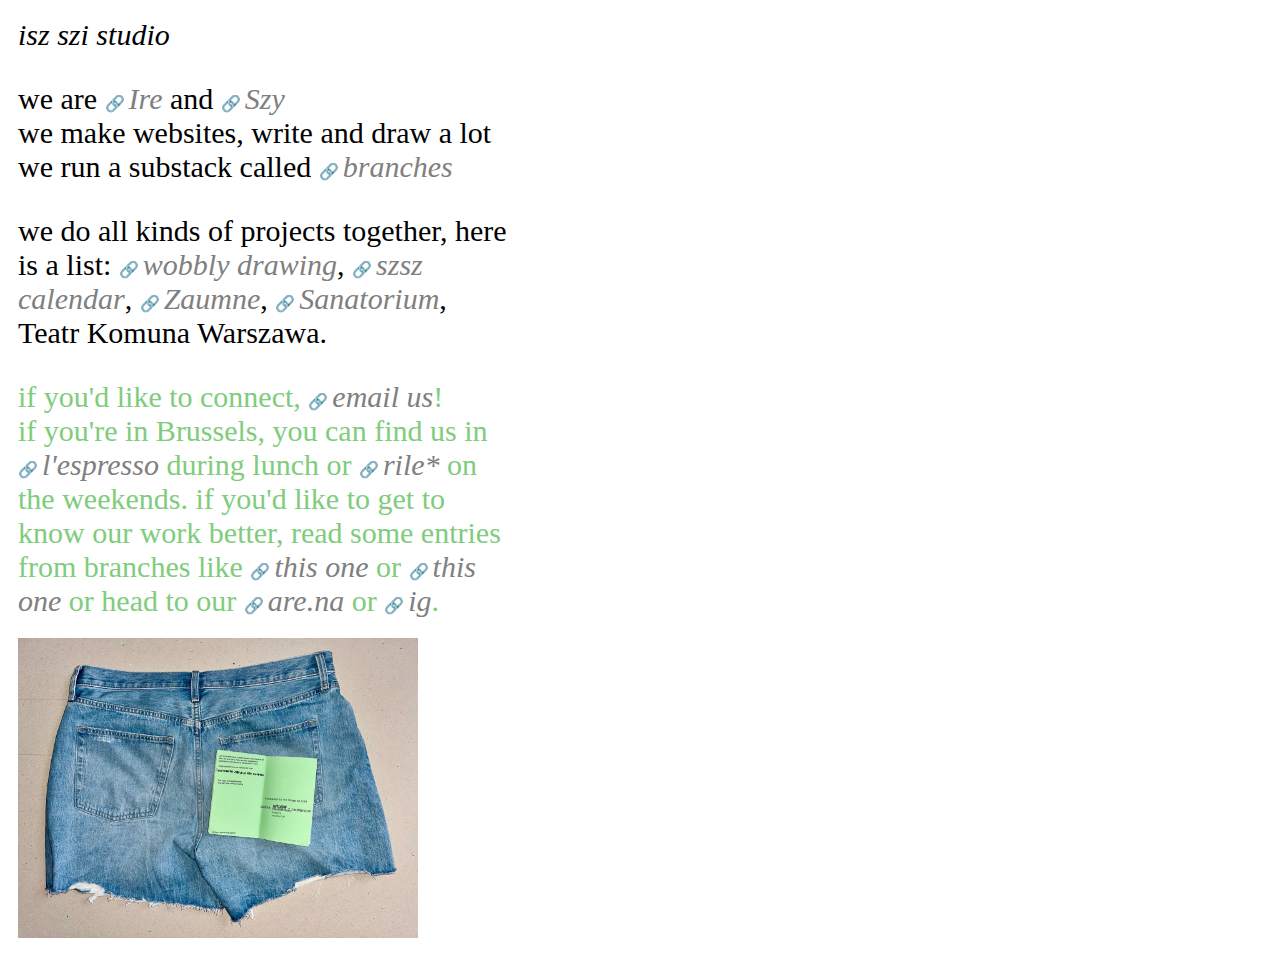
==== index.html @ e8b9071c "add favicon link" ====
<!DOCTYPE html>
<html>
  <head>
    <link rel="stylesheet" href="styles.css" />
    <meta charset="UTF-8" />
    <link rel="icon" type="image/x-icon" />

    <meta
      name="description"
      content="isz szi is an artist-run creative studio; we design publications, websites and visual identities we feed our projects with sensitivity we speak in concepts, code and written text we grind our teeth on edges, we value coastal atmosphere (think Perila)"
    />
    <meta name="viewport" content="width=device-width, initial-scale=1.0" />
    <title>isz szi studio 🕷️</title>
  </head>
  <body>
    <div class="about">
      <span class="studio">isz szi studio</span> <br />
      <p>
        we are
        <a href="https://irenkagebel.github.io/dropslow/" target="_blank"
          >Ire</a
        >
        and <a href="https://www.homeofeda.com/" target="_blank">Szy</a><br />
        we make websites, write and draw a lot<br />
        we run a substack called
        <a href="https://iszszistudio.substack.com/" target="_blank">branches</a
        ><br />
      </p>

      <!-- <br /> -->
      <p>
        we do all kinds of projects together, here is a list:
        <a href="https://iszszidaily.substack.com/" target="_blank"
          >wobbly drawing</a
        >,
        <a href="https://www.instagram.com/p/CocoHeqII1q/" target="_blank"
          >szsz calendar</a
        >, <a href="https://www.zaumne.com/" target="_blank">Zaumne</a>,
        <a href="https://www.instagram.com/p/CvepmI3otWU/" target="_blank"
          >Sanatorium</a
        >, Teatr Komuna Warszawa.
      </p>

      <span class="contact"
        >if you'd like to connect,
        <a href="mailto: iszszistudio@gmail.com">email us</a>!<br />
        if you're in Brussels, you can find us in
        <a href="https://maps.app.goo.gl/2bg23Dq73oWLk4vY6" target="_blank"
          >l'espresso</a
        >
        during lunch or
        <a href="https://www.rile.space/" target="_blank">rile*</a> on the
        weekends. if you'd like to get to know our work better, read some
        entries from branches like
        <a
          href="https://iszszistudio.substack.com/p/as-two-future-shocked-individuals"
          target="_blank"
          >this one</a
        >
        or
        <a
          href="https://iszszistudio.substack.com/p/stacks-of-books-stacks-of-thoughts"
          target="_blank"
          >this one</a
        >
        or head to our
        <a
          href="https://www.are.na/isz-szi/our-work-xht0o2uyjjg"
          target="_blank"
          >are.na</a
        >
        or
        <a href="https://www.instagram.com/isz_szi_studio/" target="_blank"
          >ig</a
        >.</span
      >

      <!-- <img src="img/humantrees.jpeg" alt="jeans" class="" /> -->
      <img src="img/ jeans.jpeg" alt="jeans" class="" />
    </div>

    <!-- <div class="train">
      <textarea title="freestyle" placeholder="" class="longer"> </textarea
      ><textarea title="freestyle" placeholder="" class="short"></textarea
      ><textarea title="freestyle" placeholder="" class="short"></textarea
      ><textarea title="freestyle" placeholder="" class="short"></textarea
      ><textarea title="freestyle" placeholder="" class="short"></textarea
      ><textarea title="freestyle" placeholder="" class="short"></textarea>
      <textarea title="freestyle" placeholder="" class="short"></textarea
      ><textarea title="freestyle" placeholder="" class="short"></textarea
      ><textarea title="freestyle" placeholder="" class="short"></textarea
      ><textarea title="freestyle" placeholder="" class="short"></textarea
      ><textarea title="freestyle" placeholder="" class="longer"> </textarea
      ><textarea title="freestyle" placeholder="" class="short"></textarea
      ><textarea title="freestyle" placeholder="" class="short"></textarea
      ><textarea title="freestyle" placeholder="" class="short"></textarea
      ><textarea title="freestyle" placeholder="" class="short"></textarea
      ><textarea title="freestyle" placeholder="" class="short"></textarea
      ><textarea title="freestyle" placeholder="" class="short"></textarea
      ><textarea title="freestyle" placeholder="" class="short"></textarea
      ><textarea title="freestyle" placeholder="" class="short"></textarea
      ><textarea title="freestyle" placeholder="" class="short"></textarea
      ><textarea title="freestyle" placeholder="" class="short"></textarea
      ><textarea title="freestyle" placeholder="" class="longer"> </textarea
      ><textarea title="freestyle" placeholder="" class="short"></textarea
      ><textarea title="freestyle" placeholder="" class="short"></textarea
      ><textarea title="freestyle" placeholder="" class="short"></textarea
      ><textarea title="freestyle" placeholder="" class="short"></textarea
      ><textarea title="freestyle" placeholder="" class="short"></textarea
      ><textarea title="freestyle" placeholder="" class="short"></textarea
      ><textarea title="freestyle" placeholder="" class="short"></textarea
      ><textarea title="freestyle" placeholder="" class="short"></textarea
      ><textarea title="freestyle" placeholder="" class="short"></textarea
      ><textarea title="freestyle" placeholder="" class="short"></textarea>
      <textarea title="freestyle" placeholder="" class="longer"> </textarea
      ><textarea title="freestyle" placeholder="" class="short"></textarea
      ><textarea title="freestyle" placeholder="" class="short"></textarea
      ><textarea title="freestyle" placeholder="" class="short"></textarea
      ><textarea title="freestyle" placeholder="" class="short"></textarea
      ><textarea title="freestyle" placeholder="" class="short"></textarea
      ><textarea title="freestyle" placeholder="" class="short"></textarea
      ><textarea title="freestyle" placeholder="" class="short"></textarea
      ><textarea title="freestyle" placeholder="" class="short"></textarea
      ><textarea title="freestyle" placeholder="" class="short"></textarea
      ><textarea title="freestyle" placeholder="" class="short"></textarea
      ><textarea title="freestyle" placeholder="" class="longer"> </textarea>
    </div> -->
  </body>
</html>
---- styles.css ----
.about {
    max-width: 492px;
    margin: 10px;
    
    /* padding: 5px; */
    /* background-color: blanchedalmond; */
}
img {
    display: block;
    /* margin-left: auto;
    margin-right: auto; */
    max-width: 400px;
    height: fit-content;
    padding-top: 20px;
    padding-bottom: 20px;
   
    /* padding: 40px; */
}
.studio {
    font-style: italic;
}
body {
    display: flex;
    font-family: 'Times New Roman', Times, serif;
    font-size: 30px;
    background-color: hsla(0, 0%, 100%, 0.489);

    /* flex-direction: column-reverse; */
   
   
}
span.contact {
    color: hwb(118 49% 20%);

}
@media only screen and (max-width: 600px) {
    body {
      /* background-color: lightblue; */
      /* flex-direction: column-reverse; */
      flex-direction: column;
      
    }
    .train{
        margin-top: 30px;
    }
  }

.train {
    width: 190px;
    /* align-self: flex-end    ; */
    margin-left: 100px;
    margin-top: 10px;

}

.short {
    width: 10px;
}
.longer {
    width: 190px;
}

a {
    color: gray;
    text-decoration: none;
    /* font-family: Arial, Helvetica, sans-serif; */
    /* font-size: 40px; */
    font-style: italic;
}

a:before {
    /* font-family: Arial, Helvetica, sans-serif; */
    font-style: normal;
    font-size: 16px;
    content: '🔗 '
}
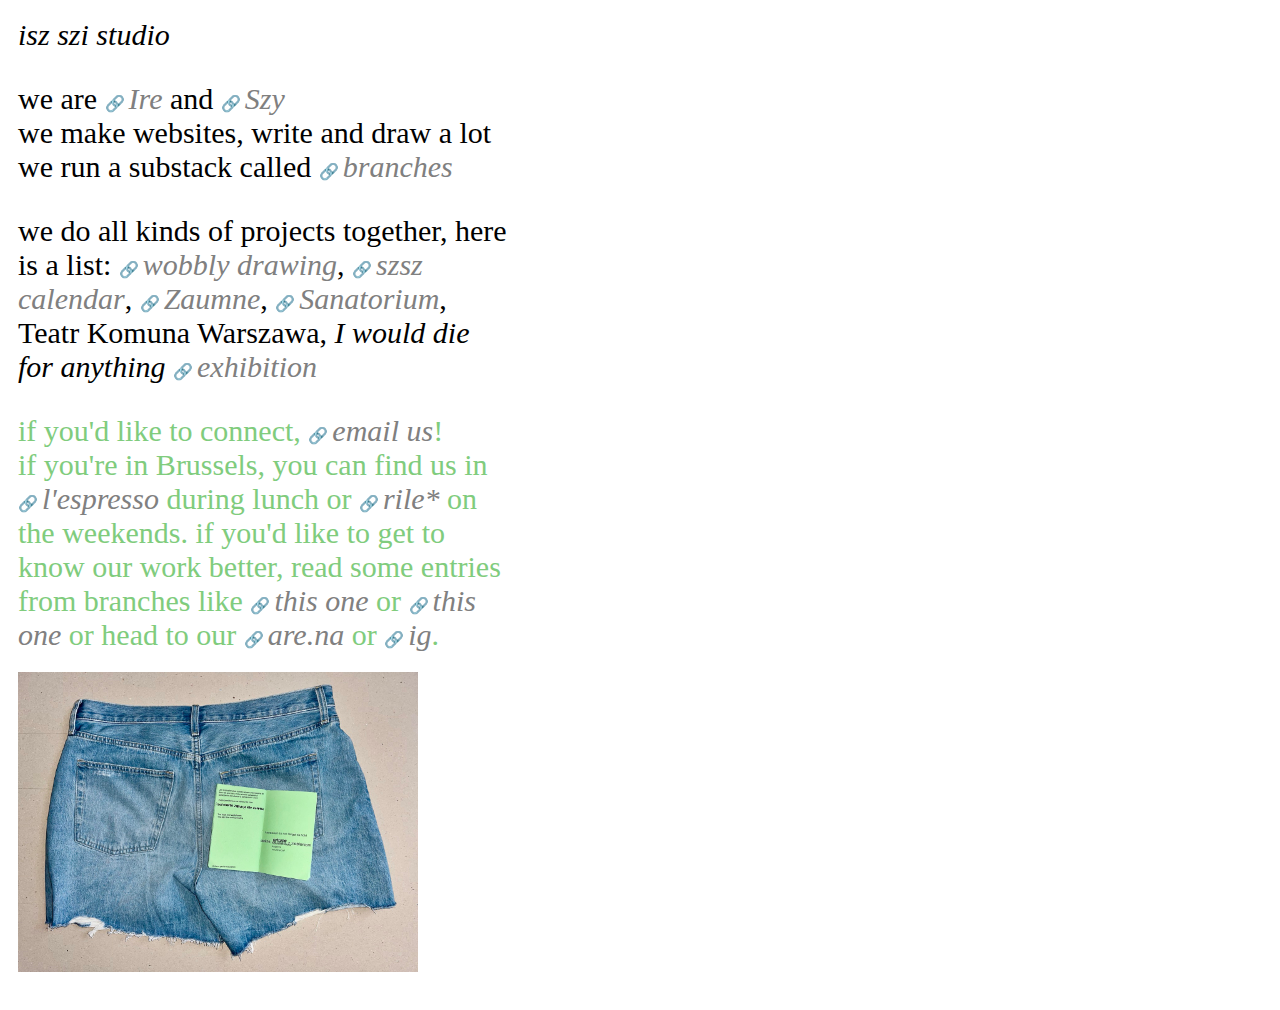
==== commit 7367571b: "Iwoulddieforanythign show info added" ====
--- a/index.html
+++ b/index.html
@@ -1,4 +1,4 @@
-<!DOCTYPE html>
+<!doctype html>
 <html>
   <head>
     <link rel="stylesheet" href="styles.css" />
@@ -11,6 +11,7 @@
     />
     <meta name="viewport" content="width=device-width, initial-scale=1.0" />
     <title>isz szi studio 🕷️</title>
+    <link rel="icon" type="image/x-icon" href="/img/favicon.ico" />
   </head>
   <body>
     <div class="about">
@@ -38,7 +39,9 @@
         >, <a href="https://www.zaumne.com/" target="_blank">Zaumne</a>,
         <a href="https://www.instagram.com/p/CvepmI3otWU/" target="_blank"
           >Sanatorium</a
-        >, Teatr Komuna Warszawa.
+        >, Teatr Komuna Warszawa,
+         <em>I would die for anything</em>   <a href="https://iszszistudio.com/black-earth-drawings" target="_blank">exhibition</a>
+        </a>
       </p>
 
       <span class="contact"
@@ -76,7 +79,7 @@
       >
 
       <!-- <img src="img/humantrees.jpeg" alt="jeans" class="" /> -->
-      <img src="img/ jeans.jpeg" alt="jeans" class="" />
+      <img src="img/ jeans.jpeg" alt="jeans" width="400" />
     </div>
 
     <!-- <div class="train">
--- a/styles.css
+++ b/styles.css
@@ -1,78 +1,70 @@
+.about {
+  max-width: 492px;
+  margin: 10px;
 
-.about {
-    max-width: 492px;
-    margin: 10px;
-    
-    /* padding: 5px; */
-    /* background-color: blanchedalmond; */
+  /* padding: 5px; */
+  /* background-color: blanchedalmond; */
 }
 img {
-    display: block;
-    /* margin-left: auto;
-    margin-right: auto; */
-    max-width: 400px;
-    height: fit-content;
-    padding-top: 20px;
-    padding-bottom: 20px;
-   
-    /* padding: 40px; */
+  display: block;
+  width: 400px;
+  max-width: 100%;
+  height: intrinsic;
+  padding-top: 20px;
+  padding-bottom: 20px;
+
+  /* padding: 40px; */
 }
 .studio {
-    font-style: italic;
+  font-style: italic;
 }
 body {
-    display: flex;
-    font-family: 'Times New Roman', Times, serif;
-    font-size: 30px;
-    background-color: hsla(0, 0%, 100%, 0.489);
-
-    /* flex-direction: column-reverse; */
-   
-   
+  display: flex;
+  align-items: flex-start;
+  font-family: "Times New Roman", Times, serif;
+  font-size: 30px;
+  background-color: hsla(0, 0%, 100%, 0.489);
 }
 span.contact {
-    color: hwb(118 49% 20%);
-
+  color: hwb(118 49% 20%);
 }
 @media only screen and (max-width: 600px) {
-    body {
-      /* background-color: lightblue; */
-      /* flex-direction: column-reverse; */
-      flex-direction: column;
-      
-    }
-    .train{
+  body {
+    /* background-color: lightblue; */
+    /* flex-direction: column-reverse; */
+    flex-direction: column;
+  }
+  /* .train{
         margin-top: 30px;
-    }
-  }
+    } */
+}
 
-.train {
+/* .train {
     width: 190px;
     /* align-self: flex-end    ; */
-    margin-left: 100px;
+/* margin-left: 100px;
     margin-top: 10px;
 
-}
+} */
 
 .short {
-    width: 10px;
+  width: 10px;
 }
 .longer {
-    width: 190px;
+  width: 190px;
 }
 
 a {
-    color: gray;
-    text-decoration: none;
-    /* font-family: Arial, Helvetica, sans-serif; */
-    /* font-size: 40px; */
-    font-style: italic;
+  color: gray;
+  text-decoration: none;
+  /* font-family: Arial, Helvetica, sans-serif; */
+  /* font-size: 40px; */
+  font-style: italic;
 }
 
 a:before {
-    /* font-family: Arial, Helvetica, sans-serif; */
-    font-style: normal;
-    font-size: 16px;
-    content: '🔗 '
+  /* font-family: Arial, Helvetica, sans-serif; */
+  font-style: normal;
+  font-size: 16px;
+  content: "🔗 ";
 }
-
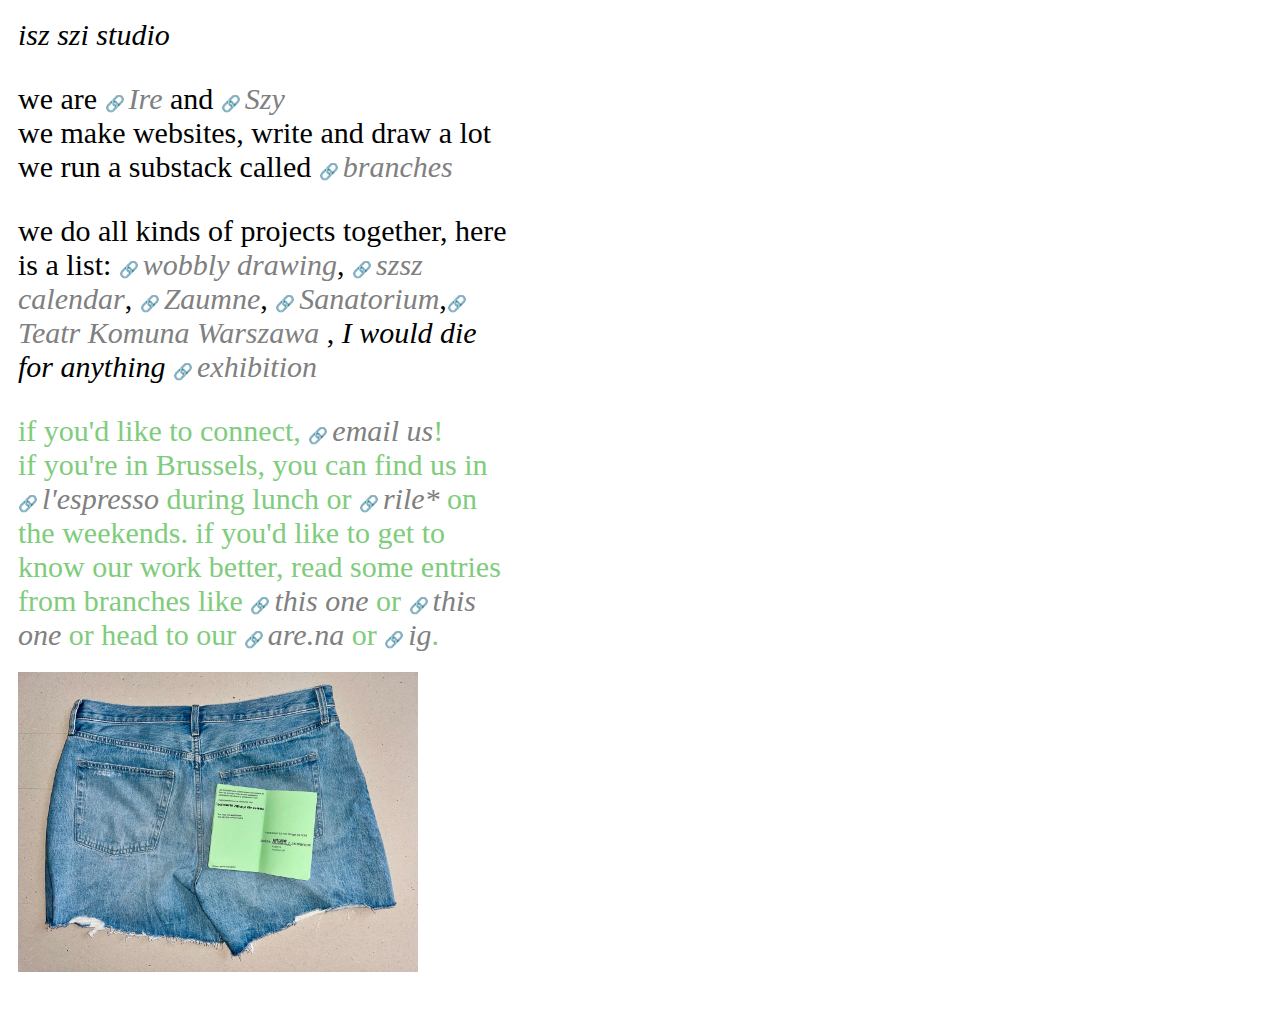
==== commit 2215c6df: "updated szy website, komuna link" ====
--- a/index.html
+++ b/index.html
@@ -21,7 +21,7 @@
         <a href="https://irenkagebel.github.io/dropslow/" target="_blank"
           >Ire</a
         >
-        and <a href="https://www.homeofeda.com/" target="_blank">Szy</a><br />
+        and <a href="https://www.szymonhernik.com/" target="_blank">Szy</a><br />
         we make websites, write and draw a lot<br />
         we run a substack called
         <a href="https://iszszistudio.substack.com/" target="_blank">branches</a
@@ -39,7 +39,7 @@
         >, <a href="https://www.zaumne.com/" target="_blank">Zaumne</a>,
         <a href="https://www.instagram.com/p/CvepmI3otWU/" target="_blank"
           >Sanatorium</a
-        >, Teatr Komuna Warszawa,
+        >,<a href="https://komuna.warszawa.pl/" target="_blank">Teatr Komuna Warszawa </a>,
          <em>I would die for anything</em>   <a href="https://iszszistudio.com/black-earth-drawings" target="_blank">exhibition</a>
         </a>
       </p>
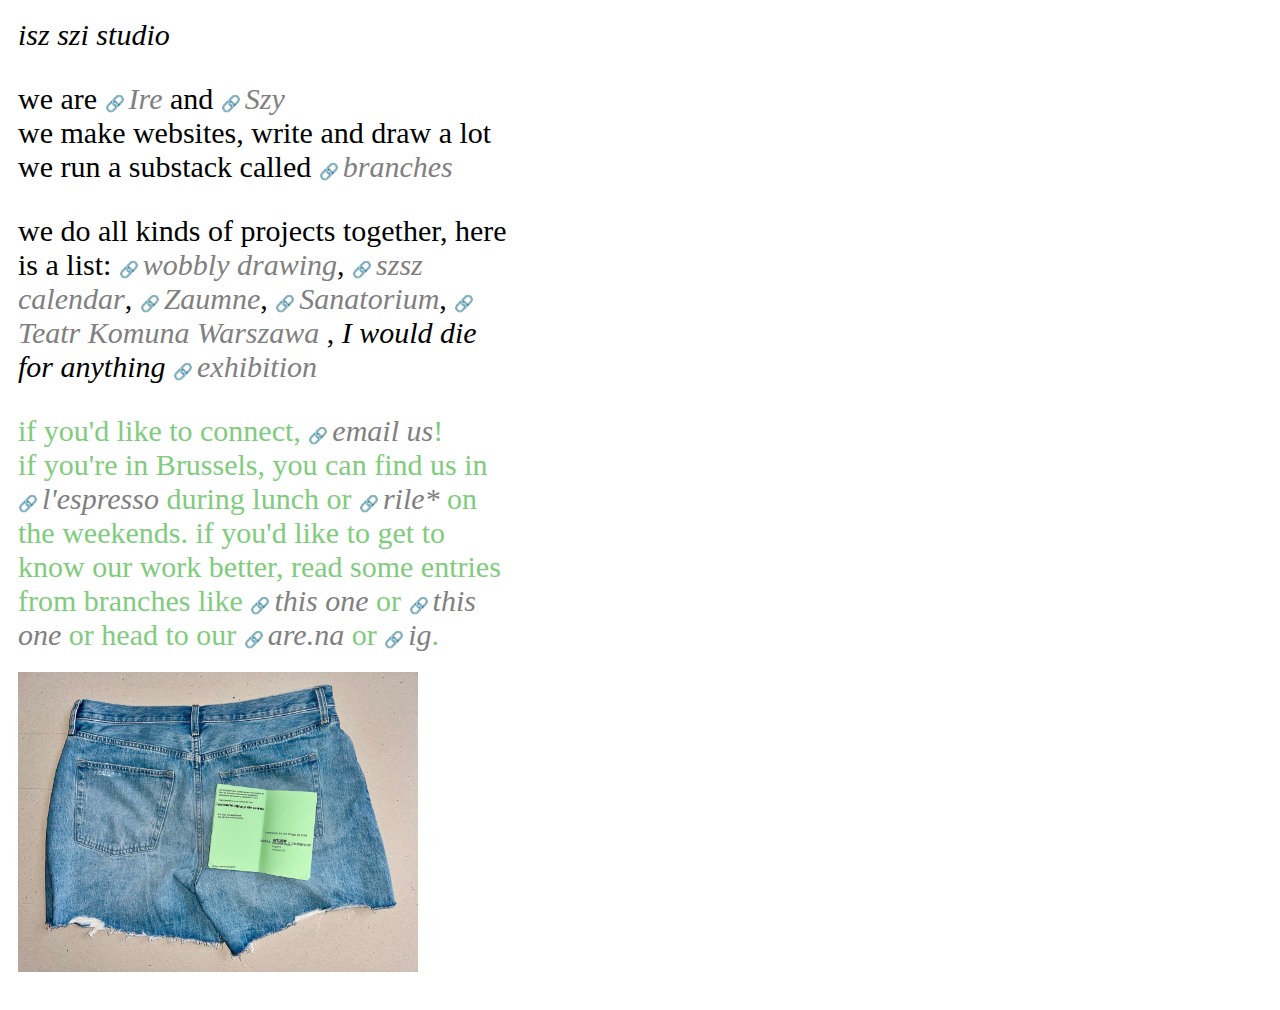
==== commit ca032492: "added space" ====
--- a/index.html
+++ b/index.html
@@ -39,7 +39,7 @@
         >, <a href="https://www.zaumne.com/" target="_blank">Zaumne</a>,
         <a href="https://www.instagram.com/p/CvepmI3otWU/" target="_blank"
           >Sanatorium</a
-        >,<a href="https://komuna.warszawa.pl/" target="_blank">Teatr Komuna Warszawa </a>,
+        >, <a href="https://komuna.warszawa.pl/" target="_blank">Teatr Komuna Warszawa </a>,
          <em>I would die for anything</em>   <a href="https://iszszistudio.com/black-earth-drawings" target="_blank">exhibition</a>
         </a>
       </p>
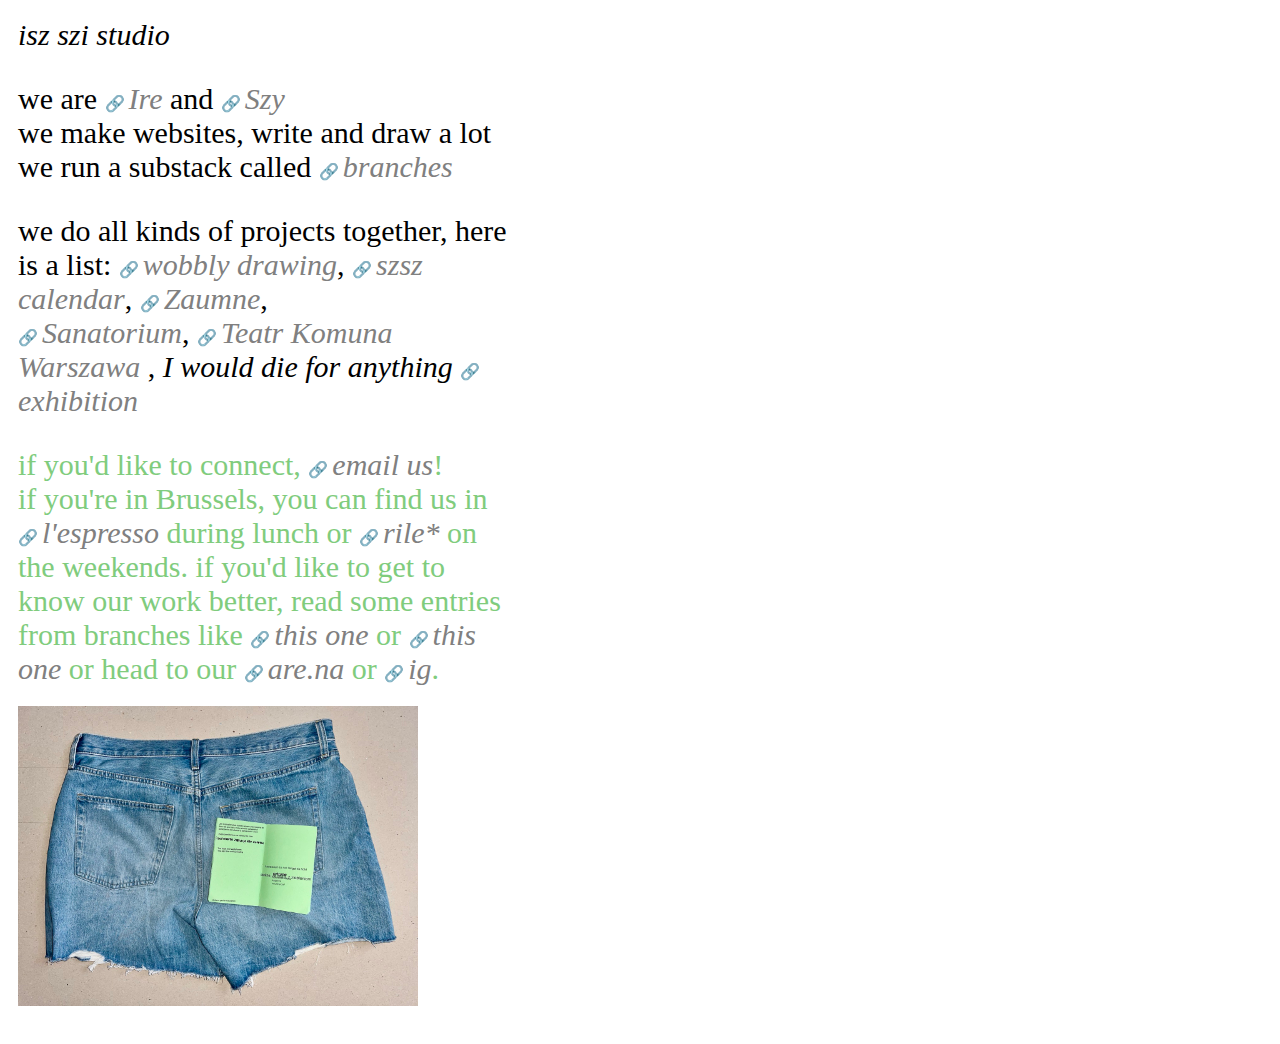
==== commit d7cdd9c5: "added line space" ====
--- a/index.html
+++ b/index.html
@@ -36,7 +36,7 @@
         >,
         <a href="https://www.instagram.com/p/CocoHeqII1q/" target="_blank"
           >szsz calendar</a
-        >, <a href="https://www.zaumne.com/" target="_blank">Zaumne</a>,
+        >, <a href="https://www.zaumne.com/" target="_blank">Zaumne</a>,<br />
         <a href="https://www.instagram.com/p/CvepmI3otWU/" target="_blank"
           >Sanatorium</a
         >, <a href="https://komuna.warszawa.pl/" target="_blank">Teatr Komuna Warszawa </a>,
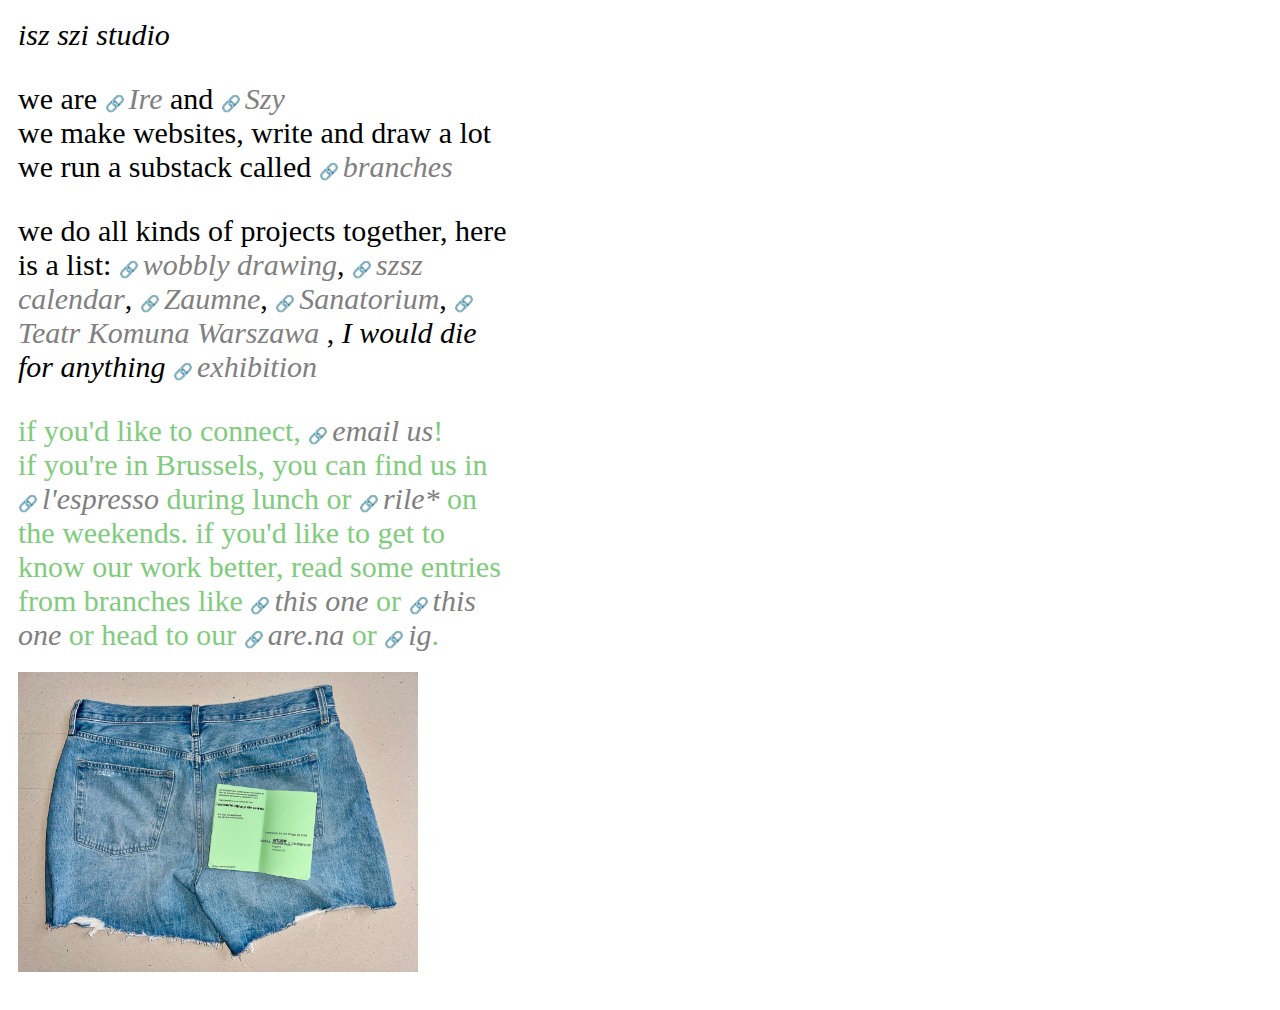
==== commit f8c0fe2e: "removed line break" ====
--- a/index.html
+++ b/index.html
@@ -36,8 +36,7 @@
         >,
         <a href="https://www.instagram.com/p/CocoHeqII1q/" target="_blank"
           >szsz calendar</a
-        >, <a href="https://www.zaumne.com/" target="_blank">Zaumne</a>,<br />
-        <a href="https://www.instagram.com/p/CvepmI3otWU/" target="_blank"
+        >, <a href="https://www.zaumne.com/" target="_blank">Zaumne</a>, <a href="https://www.instagram.com/p/CvepmI3otWU/" target="_blank"
           >Sanatorium</a
         >, <a href="https://komuna.warszawa.pl/" target="_blank">Teatr Komuna Warszawa </a>,
          <em>I would die for anything</em>   <a href="https://iszszistudio.com/black-earth-drawings" target="_blank">exhibition</a>
